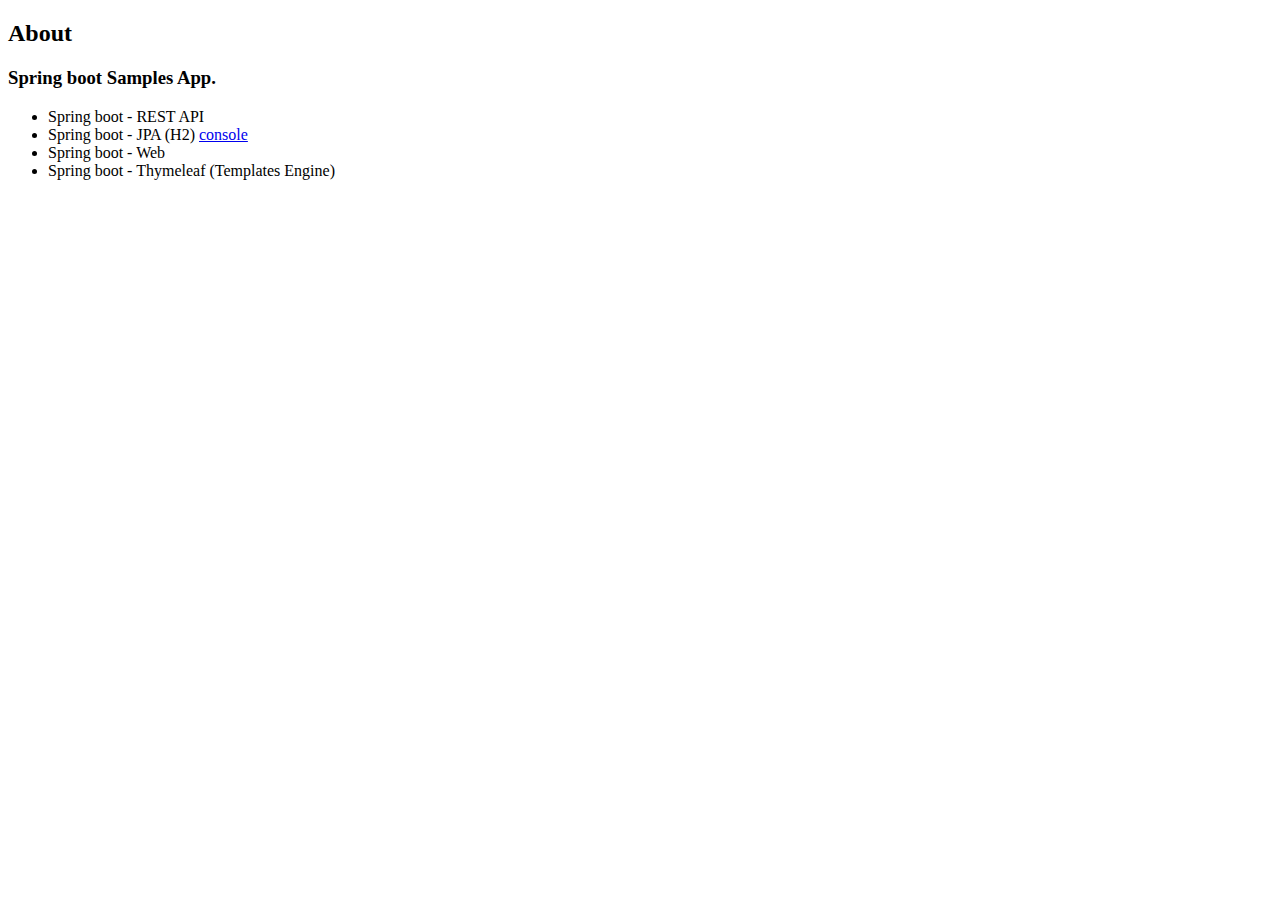
==== src/main/resources/templates/about.html @ 263d9c98 "Initial commit" ====
<!DOCTYPE html>
<html xmlns:th="http://www.thymeleaf.org"
      th:replace="~{layouts/main-layout :: main-fragment(
                                                ~{::title},
                                                ~{:: #page-static-resources},
                                                ~{:: #page-nav},
                                                ~{:: #page-main-content},
                                               )}">

<head>
    <title>About!</title>
</head>
<body>
    <div id="page-nav" th:replace="~{/fragments/app-fragments :: nav-admin}"></div>
    <div id="page-main-content">

        <div class="row">
            <div class="col-sm-12" className="bloc" >
                <h2>About</h2>

                <h3 id="reference-documentation">Spring boot Samples App.</h3>
                <ul>
                    <li>Spring boot - REST API</li>
                    <li>Spring boot - JPA (H2) <a href="./h2-console">console</a></li>

                    <li>Spring boot - Web</li>
                    <li>Spring boot - Thymeleaf (Templates Engine)</li>

<!--                    <li>Spring boot - REST-assured (REST APIs : Testing + Validation)</li>-->
<!--                    <li>Spring boot - JUnit5 - Mockito Tests</li>-->
                </ul>

<!--                <h3 id="reference-documentation">Reference Documentation</h3>-->
<!--                <p>For further reference, please consider the following sections:</p>-->
<!--                <ul>-->
<!--                    <li><a href="https://maven.apache.org/guides/index.html">Official Apache Maven documentation</a></li>-->
<!--                    <li><a href="https://docs.spring.io/spring-boot/docs/2.5.6/maven-plugin/reference/html/">Spring Boot Maven Plugin Reference Guide</a></li>-->
<!--                    <li><a href="https://docs.spring.io/spring-boot/docs/2.5.6/maven-plugin/reference/html/#build-image">Create an OCI image</a></li>-->
<!--                    <li><a href="https://docs.spring.io/spring-boot/docs/2.5.6/reference/htmlsingle/#howto-use-exposing-spring-data-repositories-rest-endpoint">Rest Repositories</a></li>-->
<!--                    <li><a href="https://docs.spring.io/spring-boot/docs/2.5.6/reference/htmlsingle/#boot-features-developing-web-applications">Spring Web</a></li>-->
<!--                    <li><a href="https://docs.spring.io/spring-boot/docs/2.5.6/reference/htmlsingle/#using-boot-devtools">Spring Boot DevTools</a></li>-->
<!--                    <li><a href="https://docs.spring.io/spring-boot/docs/2.5.6/reference/htmlsingle/#boot-features-security">Spring Security</a></li>-->
<!--                    <li><a href="https://docs.spring.io/spring-boot/docs/2.5.6/reference/htmlsingle/#boot-features-spring-mvc-template-engines">Thymeleaf</a></li>-->
<!--                    <li><a href="https://docs.spring.io/spring-boot/docs/2.5.6/reference/htmlsingle/#boot-features-mongodb">Spring Data MongoDB</a></li>-->
<!--                    <li><a href="https://docs.spring.io/spring-boot/docs/2.5.6/reference/htmlsingle/#boot-features-websockets">WebSocket</a></li>-->
<!--                </ul>-->
            </div>
        </div>


    </div>


    <th:block id="page-static-resources">
        <script th:src="@{/js/main.js}"></script>
    </th:block>
</body>
</html>
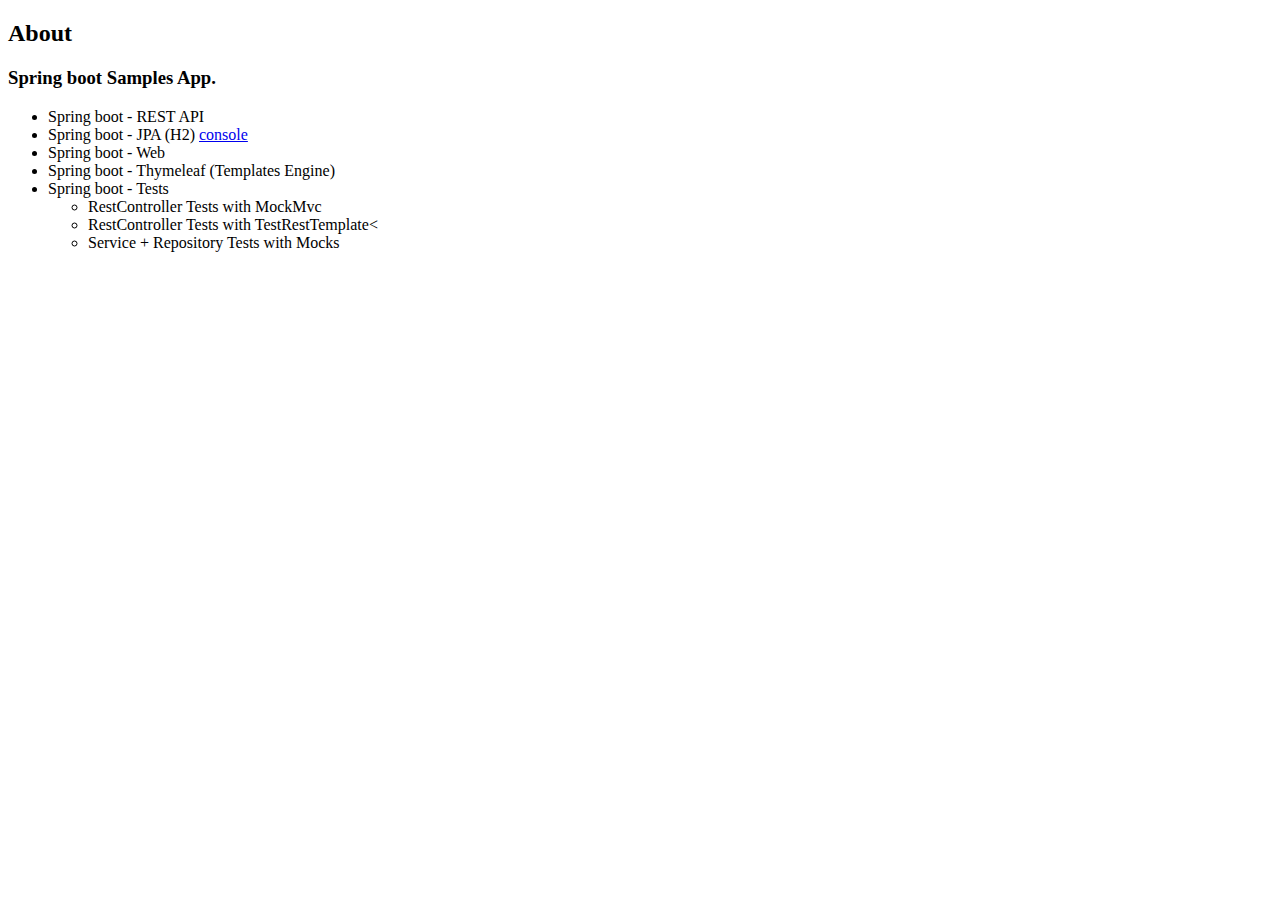
==== commit 6a3794ee: "Spring boot - about view" ====
--- a/src/main/resources/templates/about.html
+++ b/src/main/resources/templates/about.html
@@ -25,6 +25,16 @@
 
                     <li>Spring boot - Web</li>
                     <li>Spring boot - Thymeleaf (Templates Engine)</li>
+
+                    <li>
+                        Spring boot - Tests
+                        <ul>
+                            <li>RestController Tests with MockMvc</li>
+                            <li>RestController Tests with TestRestTemplate<</li>
+                            <li>Service + Repository Tests with Mocks</li>
+                        </ul>
+
+                    </li>
 
 <!--                    <li>Spring boot - REST-assured (REST APIs : Testing + Validation)</li>-->
 <!--                    <li>Spring boot - JUnit5 - Mockito Tests</li>-->
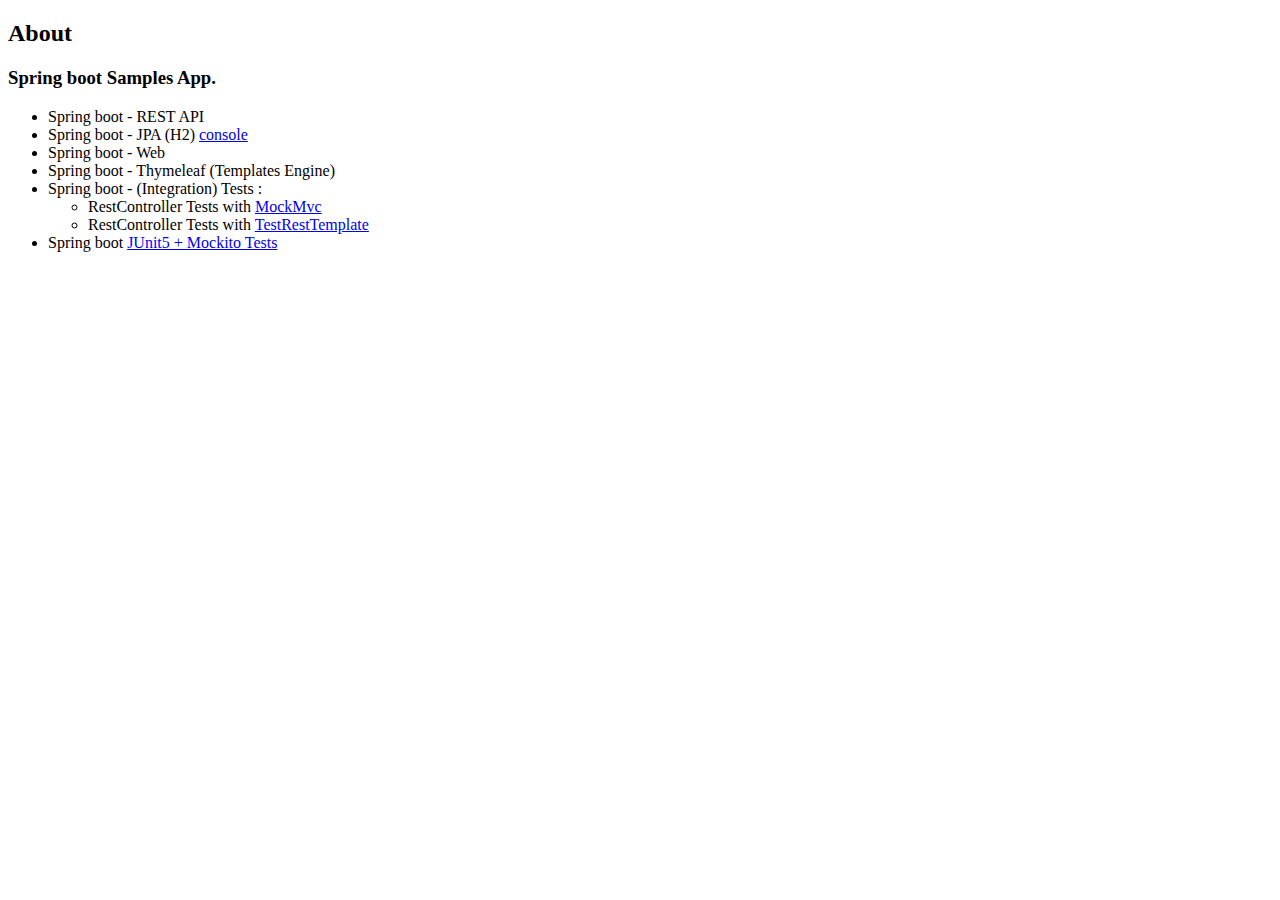
==== commit c72a03ab: "Spring boot - about view" ====
--- a/src/main/resources/templates/about.html
+++ b/src/main/resources/templates/about.html
@@ -27,15 +27,18 @@
                     <li>Spring boot - Thymeleaf (Templates Engine)</li>
 
                     <li>
-                        Spring boot - Tests
+                        Spring boot - (Integration) Tests :
                         <ul>
-                            <li>RestController Tests with MockMvc</li>
-                            <li>RestController Tests with TestRestTemplate<</li>
-                            <li>Service + Repository Tests with Mocks</li>
+                            <li>RestController Tests with
+                                <a href="https://docs.spring.io/spring-framework/docs/current/javadoc-api/org/springframework/test/web/servlet/MockMvc.html">MockMvc</a></li>
+                            <li>RestController Tests with
+                                <a href="https://docs.spring.io/spring-boot/docs/current/api/org/springframework/boot/test/web/client/TestRestTemplate.html">TestRestTemplate</a>
+                            </li>
+
                         </ul>
 
                     </li>
-
+                    <li>Spring boot <a href="https://mkyong.com/spring-boot/spring-boot-junit-5-mockito/">JUnit5 + Mockito Tests</a></li>
 <!--                    <li>Spring boot - REST-assured (REST APIs : Testing + Validation)</li>-->
 <!--                    <li>Spring boot - JUnit5 - Mockito Tests</li>-->
                 </ul>
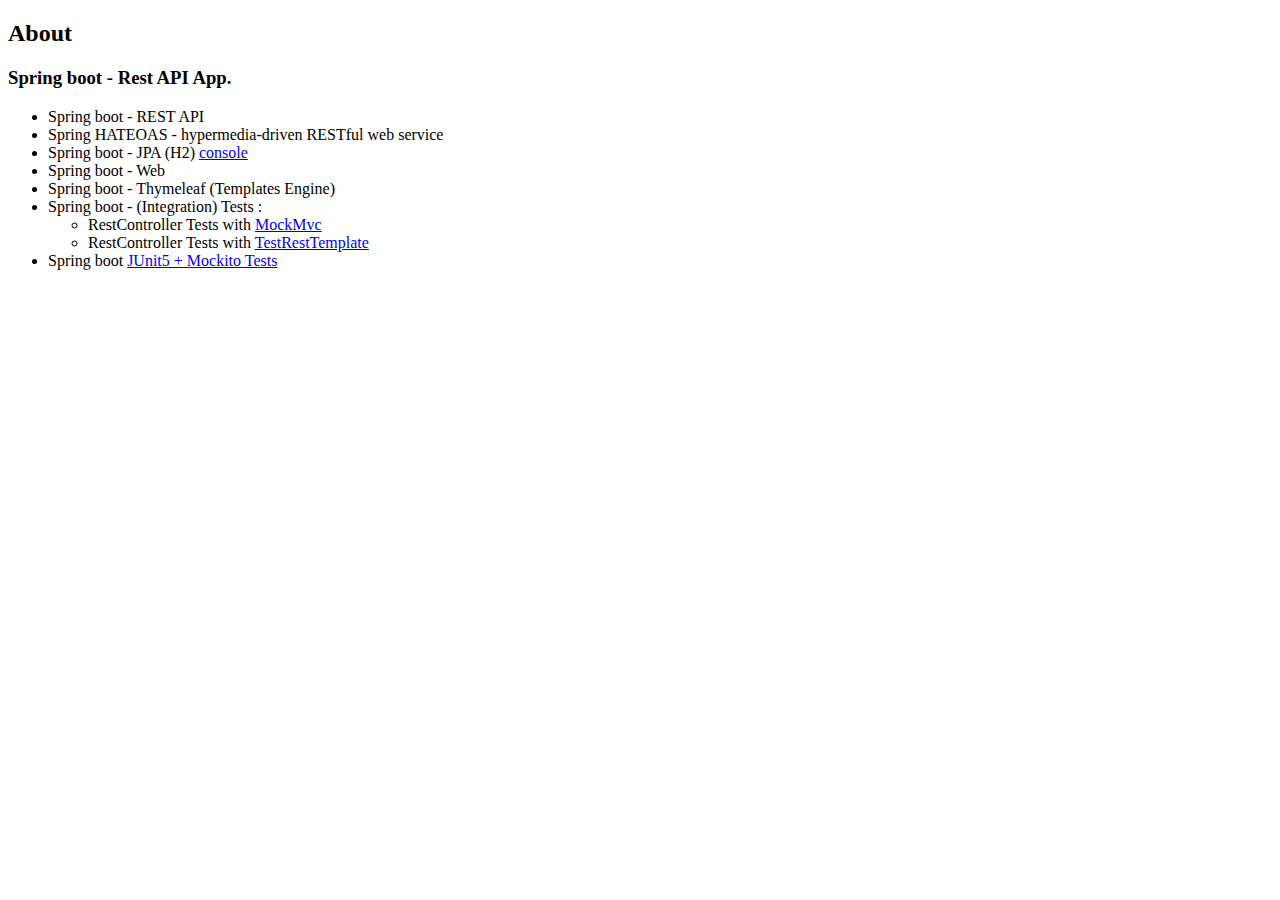
==== commit 770301c0: "Spring boot - index" ====
--- a/src/main/resources/templates/about.html
+++ b/src/main/resources/templates/about.html
@@ -18,9 +18,10 @@
             <div class="col-sm-12" className="bloc" >
                 <h2>About</h2>
 
-                <h3 id="reference-documentation">Spring boot Samples App.</h3>
+                <h3 id="reference-documentation">Spring boot - Rest API App.</h3>
                 <ul>
                     <li>Spring boot - REST API</li>
+                    <li>Spring HATEOAS - hypermedia-driven RESTful web service</li>
                     <li>Spring boot - JPA (H2) <a href="./h2-console">console</a></li>
 
                     <li>Spring boot - Web</li>
